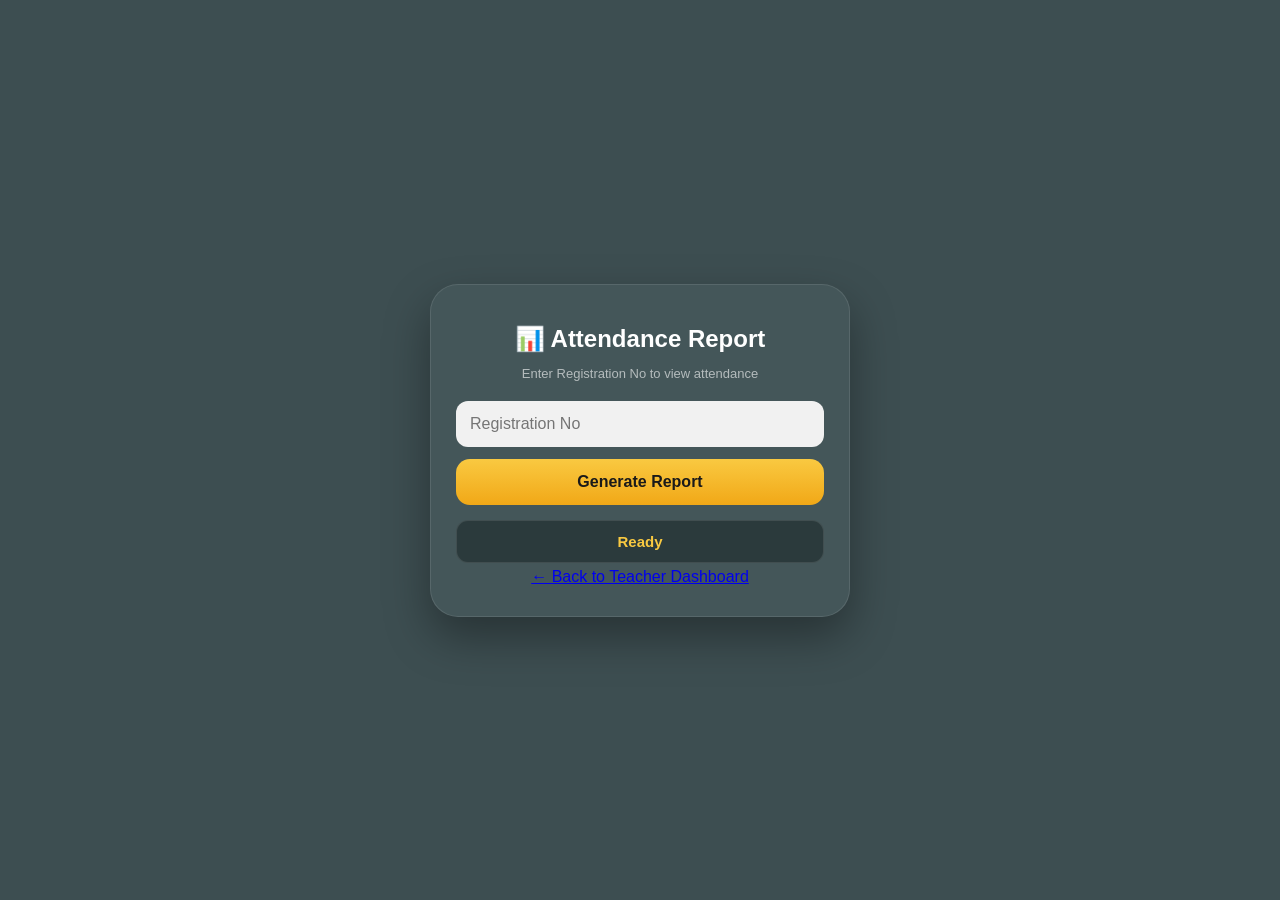
==== src/main/resources/static/report.html @ 0d52eac3 "I cHange Something" ====
<!DOCTYPE html>
<html lang="en">
<head>
  <meta charset="UTF-8"/>
  <meta name="viewport" content="width=device-width, initial-scale=1.0"/>
  <title>Attendance Report</title>
  <link rel="stylesheet" href="style.css"/>
</head>

<body class="center-page">
  <div class="report-card">
    <h1 class="title">📊 Attendance Report</h1>
    <p class="subtitle">Enter Registration No to view attendance</p>

    <div class="search-box">
      <input id="regNoInput" type="text" placeholder="Registration No" autocomplete="off"/>
      <button class="btn-wide" type="button" onclick="generateReport()">Generate Report</button>
    </div>

    <p id="msg" class="msg info">Ready</p>

    <div class="top-nav">
        <a href="teacher.html" class="back-link">← Back to Teacher Dashboard</a>
    </div>

    <div id="reportResult" class="report-result" style="display:none;">
      <div class="label">Student</div>
      <div id="displayName" class="student-name">—</div>

      <div class="label" style="margin-top:14px;">Present Days</div>
      <div id="displayCount" class="attendance-count">0 (0%)</div>

      <div id="attendanceStatus" class="label" style="margin-top:10px;">STATUS: —</div>
    </div>
  </div>

  <script src="script.js"></script>
</body>
</html>
---- src/main/resources/static/style.css ----
/* =========================================
   Smart Attendance - Full Stylesheet
   ========================================= */

:root {
    --bg-main: #3d4e51;    /* Background slate color from your images */
    --bg-card: #445659;    /* Card color from your images */
    --accent-gold: #f9c941;
    --text-muted: rgba(255, 255, 255, 0.6);
    --border-light: rgba(255, 255, 255, 0.1);
}

* { 
    box-sizing: border-box; 
}

body {
    margin: 0;
    font-family: 'Segoe UI', Tahoma, Geneva, Verdana, sans-serif;
    background-color: var(--bg-main);
    color: #fff;
    display: flex;
    justify-content: center;
    align-items: center;
    min-height: 100vh;
}

/* Main Card Containers */
.card, .report-card {
    width: 420px;
    max-width: 92vw;
    background-color: var(--bg-card);
    padding: 30px 25px;
    border-radius: 28px;
    text-align: center;
    box-shadow: 0 20px 45px rgba(0,0,0,0.35);
    border: 1px solid var(--border-light);
}

/* Typography */
h1, .title {
    font-size: 24px;
    font-weight: 800;
    margin: 10px 0;
}

.subtitle, .datetime {
    font-size: 13px;
    color: var(--text-muted);
    margin-bottom: 20px;
}

/* Inputs */
input {
    width: 100%;
    padding: 14px;
    border-radius: 12px;
    border: none;
    background: #f1f1f1;
    color: #333;
    font-size: 16px;
    margin-bottom: 12px;
    outline: none;
}

/* Primary Action Buttons (Gold Gradient) */
.btn-wide {
    width: 100%;
    padding: 14px;
    border-radius: 14px;
    border: none;
    font-weight: 800;
    font-size: 16px;
    background: linear-gradient(180deg, #f9c941, #f1a817);
    color: #1a1a1a;
    cursor: pointer;
    transition: transform 0.1s;
}

.btn-wide:active {
    transform: scale(0.98);
}

/* Status Message (The Dark Box) */
.msg {
    margin: 15px 0 5px 0;
    padding: 12px;
    border-radius: 12px;
    background: #2b3a3c; /* Dark box color from your image */
    color: var(--accent-gold);
    font-weight: 700;
    font-size: 15px;
    border: 1px solid var(--border-light);
}

/* THE MINIMALIST DASHBOARD BUTTON (Requested) */
/* This matches the "Back to Teacher Dashboard" link style precisely */
.btn-dashboard-link {
    background: transparent !important;
    border: none !important;
    color: var(--text-muted) !important;
    font-size: 14px;
    font-weight: 500;
    cursor: pointer;
    padding: 8px;
    width: 100%;
    transition: color 0.2s;
    outline: none;
}

.btn-dashboard-link:hover {
    color: #fff !important;
    text-decoration: underline;
}

/* Results Display Area */
.report-result {
    margin-top: 20px;
    padding-top: 20px;
    border-top: 1px solid var(--border-light);
}

.attendance-count {
    font-size: 48px;
    font-weight: 900;
    color: #4cd137;
}

.label {
    font-size: 11px;
    text-transform: uppercase;
    color: var(--text-muted);
    letter-spacing: 1px;
}

/* Video/Camera Area (Student Page) */
video {
    width: 100%;
    height: 240px;
    border-radius: 15px;
    margin: 15px 0;
    background: #2b3a3c;
    border: 1px solid var(--border-light);
    object-fit: cover;
}
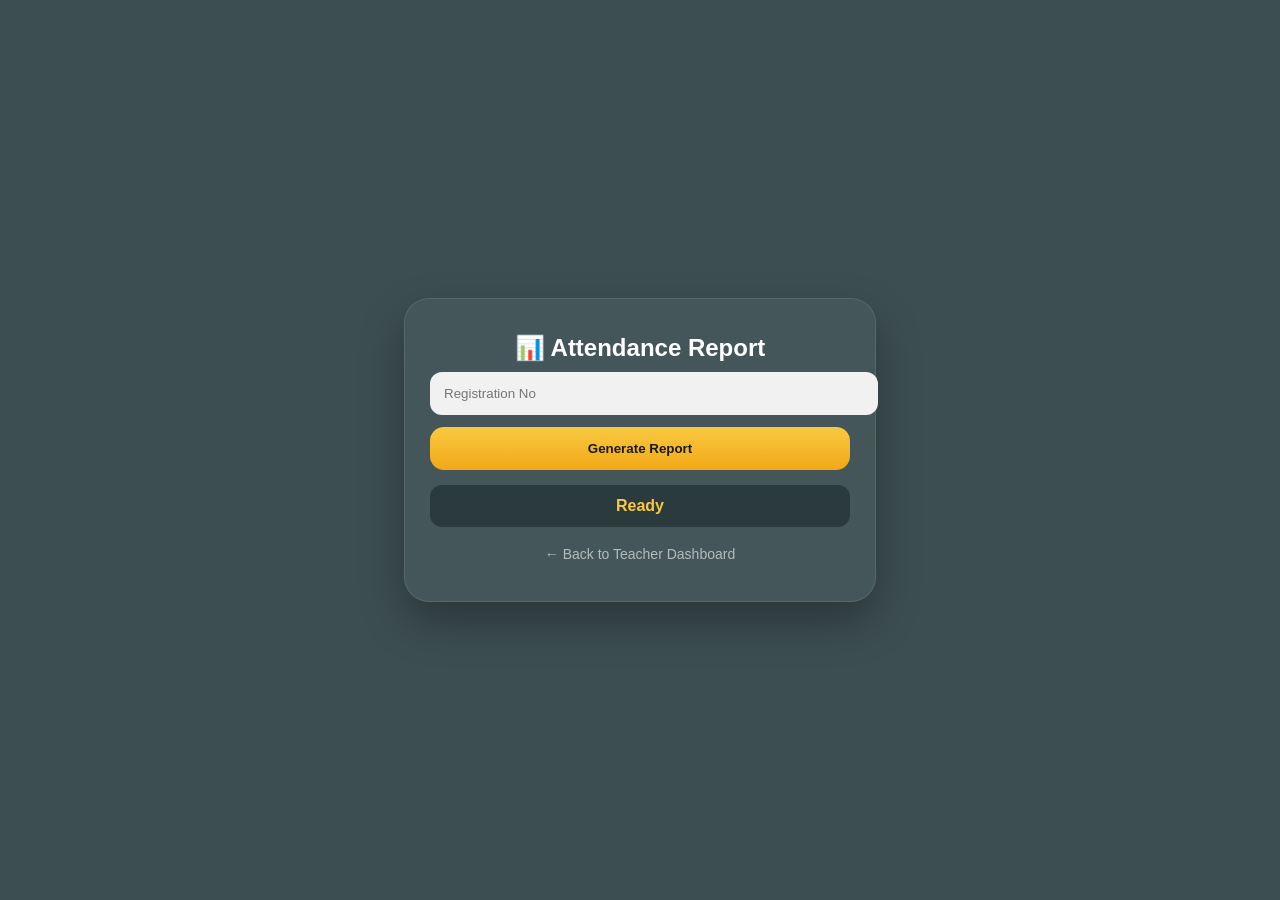
==== commit 48ca20bc: "I change Something 1" ====
--- a/src/main/resources/static/report.html
+++ b/src/main/resources/static/report.html
@@ -6,34 +6,31 @@
   <title>Attendance Report</title>
   <link rel="stylesheet" href="style.css"/>
 </head>
-
 <body class="center-page">
   <div class="report-card">
     <h1 class="title">📊 Attendance Report</h1>
-    <p class="subtitle">Enter Registration No to view attendance</p>
-
+    
     <div class="search-box">
-      <input id="regNoInput" type="text" placeholder="Registration No" autocomplete="off"/>
-      <button class="btn-wide" type="button" onclick="generateReport()">Generate Report</button>
+      <input id="regNoInput" type="text" placeholder="Registration No"/>
+      <button class="btn-wide" onclick="generateReport()">Generate Report</button>
     </div>
 
     <p id="msg" class="msg info">Ready</p>
 
-    <div class="top-nav">
-        <a href="teacher.html" class="back-link">← Back to Teacher Dashboard</a>
+    <div class="nav-section">
+      <button class="btn-dashboard-link" onclick="location.href='teacher.html'">
+        ← Back to Teacher Dashboard
+      </button>
     </div>
 
     <div id="reportResult" class="report-result" style="display:none;">
       <div class="label">Student</div>
       <div id="displayName" class="student-name">—</div>
-
       <div class="label" style="margin-top:14px;">Present Days</div>
       <div id="displayCount" class="attendance-count">0 (0%)</div>
-
-      <div id="attendanceStatus" class="label" style="margin-top:10px;">STATUS: —</div>
+      <div id="attendanceStatus" class="label">STATUS: —</div>
     </div>
   </div>
-
   <script src="script.js"></script>
 </body>
 </html>
--- a/src/main/resources/static/style.css
+++ b/src/main/resources/static/style.css
@@ -1,145 +1,110 @@
-/* =========================================
-   Smart Attendance - Full Stylesheet
-   ========================================= */
-
 :root {
-    --bg-main: #3d4e51;    /* Background slate color from your images */
-    --bg-card: #445659;    /* Card color from your images */
-    --accent-gold: #f9c941;
-    --text-muted: rgba(255, 255, 255, 0.6);
-    --border-light: rgba(255, 255, 255, 0.1);
-}
-
-* { 
-    box-sizing: border-box; 
+	--bg-main: #3d4e51;
+	--bg-card: #445659;
+	--accent: #f9c941;
+	--accent-dark: #f1a817;
+	--text-muted: rgba(255, 255, 255, 0.6);
 }
 
 body {
-    margin: 0;
-    font-family: 'Segoe UI', Tahoma, Geneva, Verdana, sans-serif;
-    background-color: var(--bg-main);
-    color: #fff;
-    display: flex;
-    justify-content: center;
-    align-items: center;
-    min-height: 100vh;
+	margin: 0;
+	font-family: 'Segoe UI', sans-serif;
+	color: #fff;
+	background-color: var(--bg-main);
+	display: flex;
+	justify-content: center;
+	align-items: center;
+	min-height: 100vh;
 }
 
-/* Main Card Containers */
 .card, .report-card {
-    width: 420px;
-    max-width: 92vw;
-    background-color: var(--bg-card);
-    padding: 30px 25px;
-    border-radius: 28px;
-    text-align: center;
-    box-shadow: 0 20px 45px rgba(0,0,0,0.35);
-    border: 1px solid var(--border-light);
+	width: 420px;
+	max-width: 95vw;
+	padding: 25px;
+	border-radius: 25px;
+	background-color: var(--bg-card);
+	border: 1px solid rgba(255, 255, 255, 0.1);
+	text-align: center;
+	box-shadow: 0 20px 45px rgba(0, 0, 0, 0.3);
 }
 
-/* Typography */
-h1, .title {
-    font-size: 24px;
-    font-weight: 800;
-    margin: 10px 0;
-}
-
-.subtitle, .datetime {
-    font-size: 13px;
-    color: var(--text-muted);
-    margin-bottom: 20px;
-}
-
-/* Inputs */
-input {
-    width: 100%;
-    padding: 14px;
-    border-radius: 12px;
-    border: none;
-    background: #f1f1f1;
-    color: #333;
-    font-size: 16px;
-    margin-bottom: 12px;
-    outline: none;
-}
-
-/* Primary Action Buttons (Gold Gradient) */
-.btn-wide {
-    width: 100%;
-    padding: 14px;
-    border-radius: 14px;
-    border: none;
-    font-weight: 800;
-    font-size: 16px;
-    background: linear-gradient(180deg, #f9c941, #f1a817);
-    color: #1a1a1a;
-    cursor: pointer;
-    transition: transform 0.1s;
-}
-
-.btn-wide:active {
-    transform: scale(0.98);
-}
-
-/* Status Message (The Dark Box) */
-.msg {
-    margin: 15px 0 5px 0;
-    padding: 12px;
-    border-radius: 12px;
-    background: #2b3a3c; /* Dark box color from your image */
-    color: var(--accent-gold);
-    font-weight: 700;
-    font-size: 15px;
-    border: 1px solid var(--border-light);
-}
-
-/* THE MINIMALIST DASHBOARD BUTTON (Requested) */
-/* This matches the "Back to Teacher Dashboard" link style precisely */
+/* Minimalist Link Style Button */
 .btn-dashboard-link {
-    background: transparent !important;
-    border: none !important;
-    color: var(--text-muted) !important;
-    font-size: 14px;
-    font-weight: 500;
-    cursor: pointer;
-    padding: 8px;
-    width: 100%;
-    transition: color 0.2s;
-    outline: none;
+	background: transparent !important;
+	border: none !important;
+	color: var(--text-muted) !important;
+	font-size: 14px;
+	font-weight: 500;
+	cursor: pointer;
+	width: 100%;
+	transition: color 0.2s;
+	outline: none;
 }
 
 .btn-dashboard-link:hover {
-    color: #fff !important;
-    text-decoration: underline;
+	color: #fff !important;
+	text-decoration: underline;
 }
 
-/* Results Display Area */
-.report-result {
-    margin-top: 20px;
-    padding-top: 20px;
-    border-top: 1px solid var(--border-light);
+h1, .title {
+	font-size: 24px;
+	font-weight: 900;
+	margin: 10px 0;
 }
 
-.attendance-count {
-    font-size: 48px;
-    font-weight: 900;
-    color: #4cd137;
+input {
+	width: 100%;
+	padding: 14px;
+	border-radius: 12px;
+	border: none;
+	background: #f1f1f1;
+	color: #333;
+	margin-bottom: 12px;
 }
 
-.label {
-    font-size: 11px;
-    text-transform: uppercase;
-    color: var(--text-muted);
-    letter-spacing: 1px;
+button {
+	padding: 14px;
+	border-radius: 14px;
+	border: none;
+	font-weight: 800;
+	cursor: pointer;
+	background: linear-gradient(180deg, var(--accent), var(--accent-dark));
+	color: #1a1a1a;
 }
 
-/* Video/Camera Area (Student Page) */
+.btn-wide {
+	width: 100%;
+}
+
+.btn-row {
+	display: flex;
+	gap: 10px;
+	margin: 10px 0;
+}
+
+.btn-row button {
+	flex: 1;
+}
+
+.msg {
+	margin: 15px 0 5px 0;
+	padding: 12px;
+	border-radius: 12px;
+	background: #2b3a3c;
+	color: var(--accent);
+	font-weight: 700;
+}
+
 video {
-    width: 100%;
-    height: 240px;
-    border-radius: 15px;
-    margin: 15px 0;
-    background: #2b3a3c;
-    border: 1px solid var(--border-light);
-    object-fit: cover;
+	width: 100%;
+	border-radius: 15px;
+	margin: 15px 0;
+	background: #000;
+}
+
+.student-photo {
+	width: 50px;
+	height: 50px;
+	border-radius: 50%;
+	object-fit: cover;
 }
